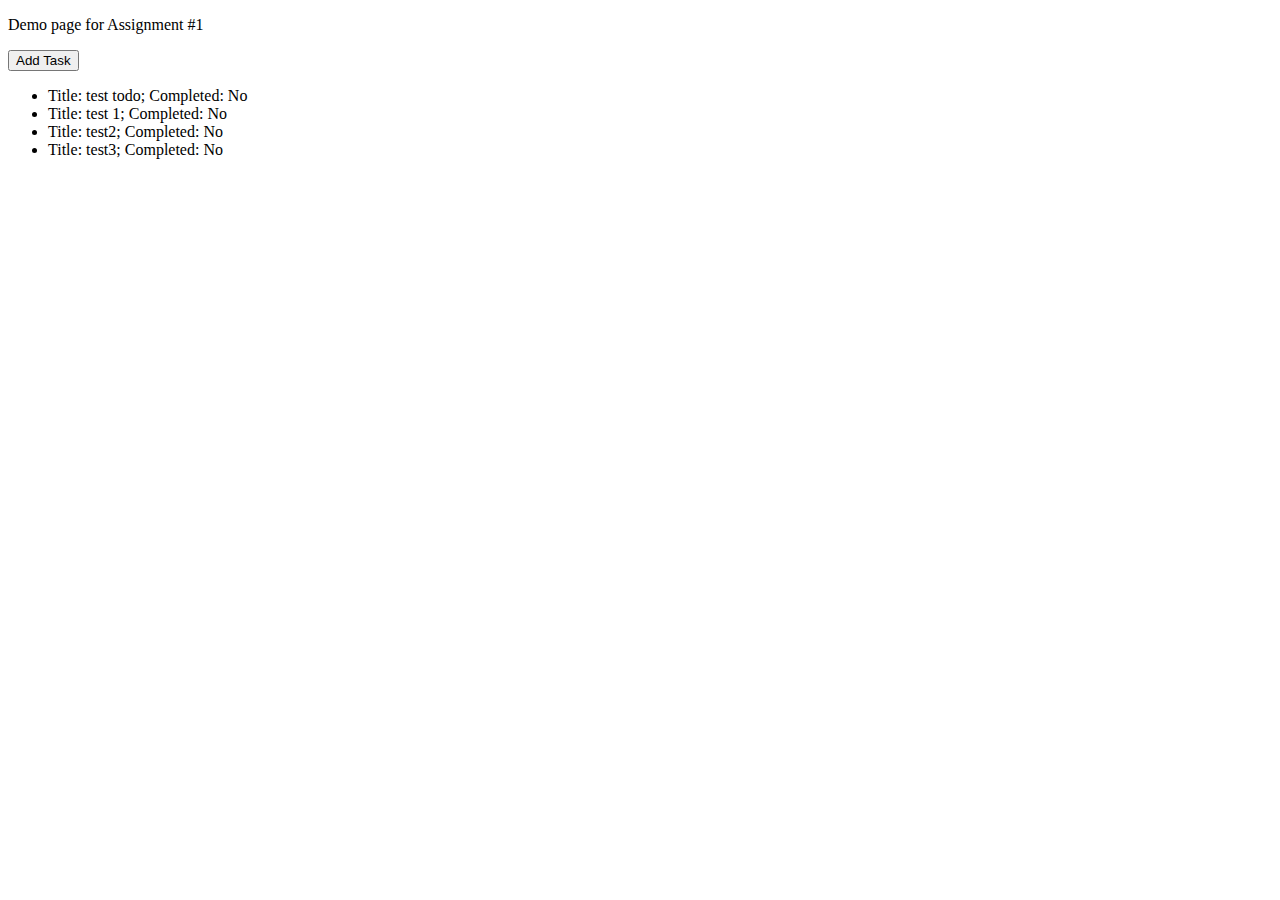
==== scripting_languages/assignment_0/index.html @ 7853c9be "3PI-03, JS assignment 0" ====
<!DOCTYPE html>
<html>
  <head>
  <meta charset="utf-8">
  <title>Моя тестова сторінка</title>
  <script type="module" src='main.js'/></script>
  </head>
  <body>
    <p>Demo page for Assignment #1</p>
    <form> 
      <input type="button" value="Add Task">
    </form>
    <script type="text/javascript">

      if (window.confirm('Are you ready to see the demo?')){
        alert('Awesome, have a good flight');
      } else {
      	alert('Relax and enjoy, tickets are bought');
      }

      for (const item of ['hello, noizy alert here!', 'and again']) {
        alert(item);
      }
     </script>
    <div id="data">
       <!-- container for data from script -->
    </div>	
</body>
</html>
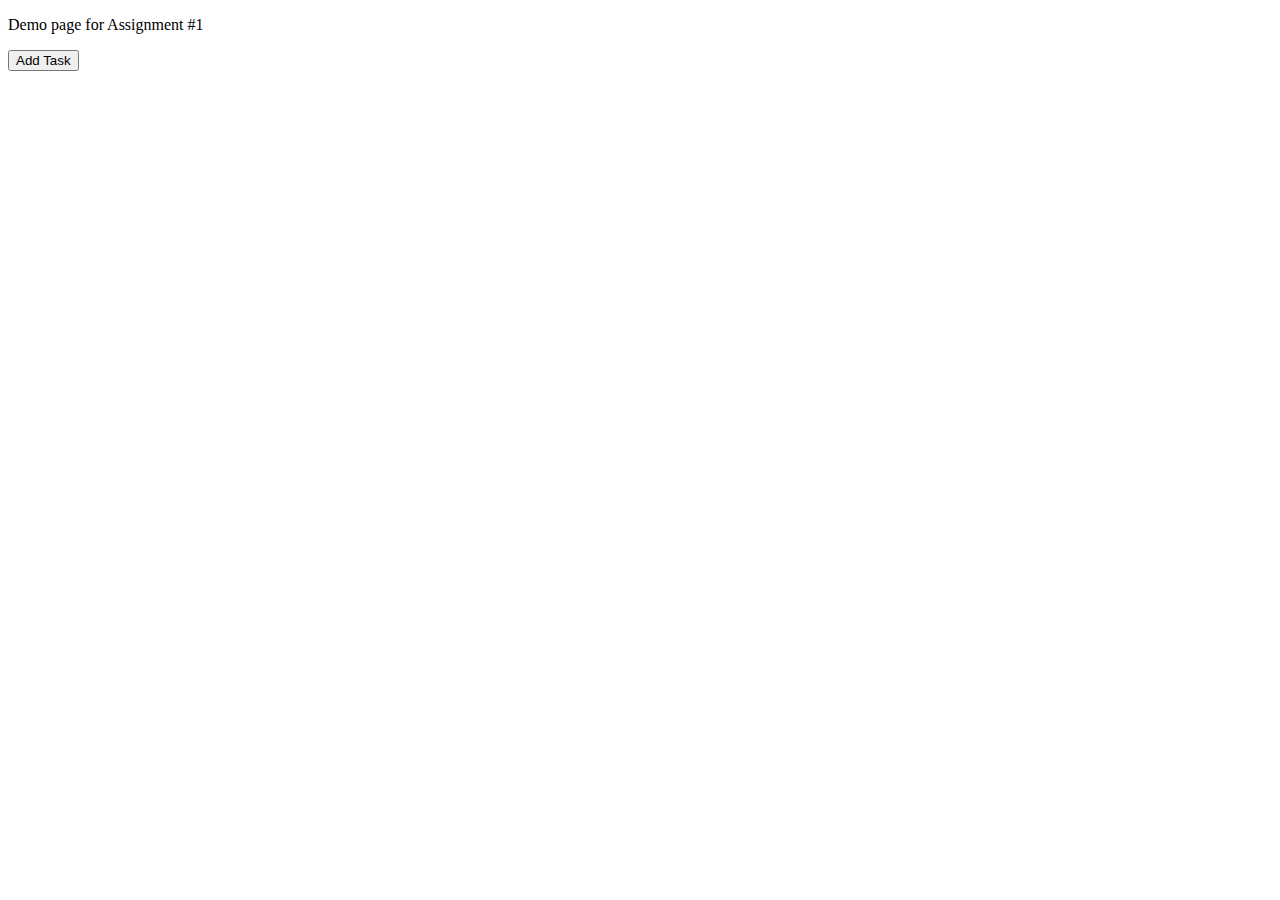
==== commit 40a6a919: "3PI-03, JS assignment 0" ====
--- a/scripting_languages/assignment_0/index.html
+++ b/scripting_languages/assignment_0/index.html
@@ -1,14 +1,14 @@
 <!DOCTYPE html>
 <html>
   <head>
-  <meta charset="utf-8">
-  <title>Моя тестова сторінка</title>
-  <script type="module" src='main.js'/></script>
+    <meta charset="utf-8">
+    <title>Моя тестова сторінка</title>
+    <script src="main.js"/></script>
   </head>
   <body>
     <p>Demo page for Assignment #1</p>
     <form> 
-      <input type="button" value="Add Task">
+      <input type="button" value="Add Task"> 
     </form>
     <script type="text/javascript">
 
@@ -21,9 +21,9 @@
       for (const item of ['hello, noizy alert here!', 'and again']) {
         alert(item);
       }
-     </script>
+    </script>
     <div id="data">
        <!-- container for data from script -->
     </div>	
-</body>
+  </body>
 </html>